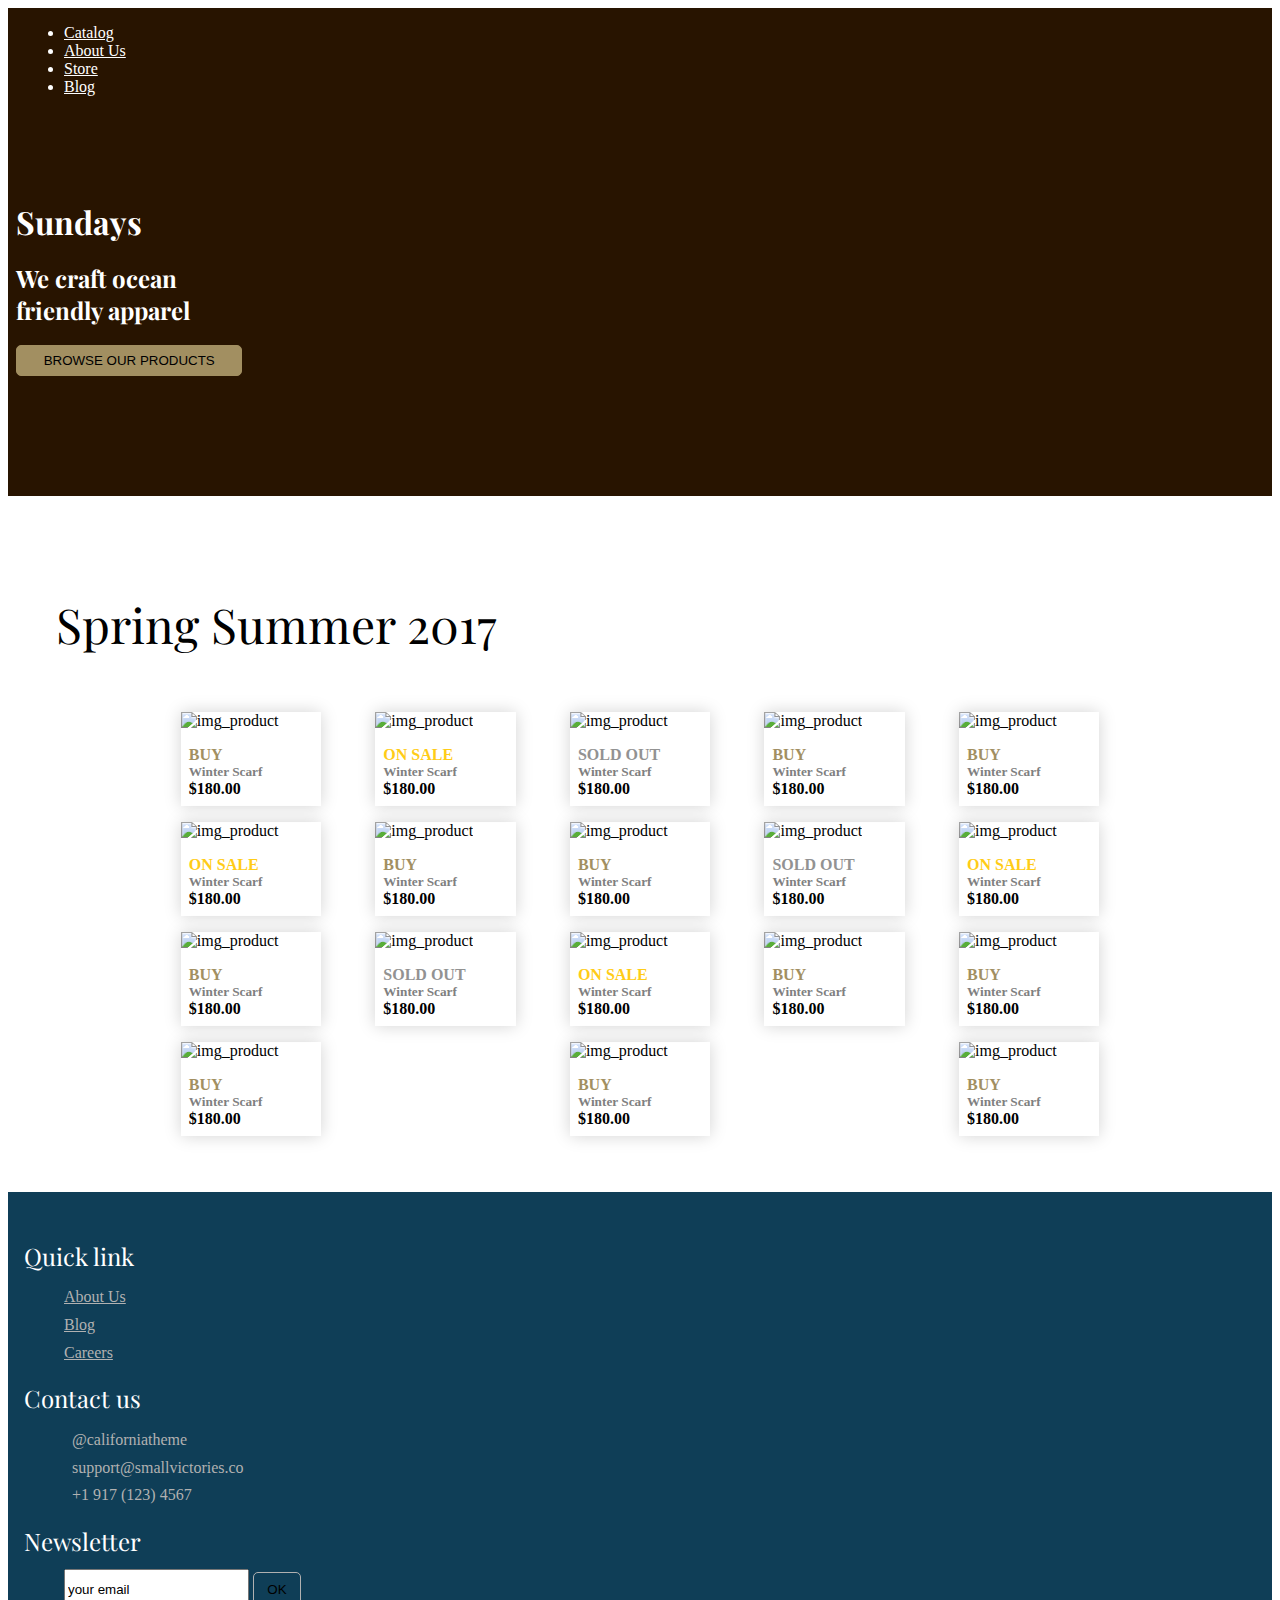
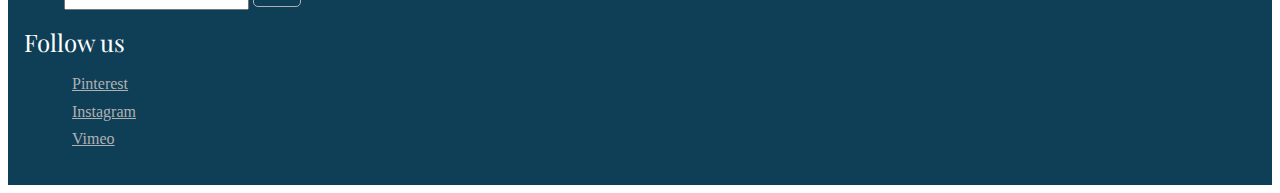
==== index2.html @ 75e93b42 "fix flex index2 and responsive, fix responsive product page" ====
<!DOCTYPE html>
<html>

<head>
    <meta charset="utf-8">
    <meta name="viewport" content="width=device-width, initial-scale=1.0">
    <title>sass_inte</title>
    <link rel="stylesheet" href="static/external/bootstrap/dist/css/bootstrap.min.css">
    <link rel="stylesheet" href="static/external/font-awesome/css/font-awesome.min.css">
    <link href="https://fonts.googleapis.com/css?family=Playfair+Display:400,900" rel="stylesheet">
    <link rel="stylesheet" href="static/css/style.css">
</head>

<body>
    <div class="container-fluid">
        <div class="row monHeader">
            <div class="col-md-12 text-center">
                <div>
                    <ul class="list-inline text-center">
                        <li><a href="#">Catalog</a></li>
                        <li><a href="#">About Us</a></li>
                        <li><a href="#">Store</a></li>
                        <li><a href="#">Blog</a></li>
                        <span class="glyphicon glyphicon-search pull-right"></span>
                    </ul>
                </div>
                <div class="monTitre">
                    <h1 class="text-center text-uppercase">Sundays</h1>
                    <h2 class="text-center">We craft ocean <br>friendly apparel</h2>
                    <button type="button" name="button">Browse our products</button>
                </div>
                <div>
                    <ul class="list-inline text-center">
                        <span class="glyphicon glyphicon-menu-down pull-right"></span>
                    </ul>
                </div>
            </div>
        </div>
        <!-- /.row -->
    </div>
    <!-- /.container fluid  -->
    <main>
        <h3 class="text-center">Spring Summer 2017</h3>
        <div class="catalogue">
            <article>
                <img src="http://lorempixel.com/110/150/" alt="img_product">
                <div>
                    <h4 class="buy">Buy</h4>
                    <h5>Winter Scarf</h5>
                    <span>$180.00</span>
                </div>
            </article>

            <article>
                <img src="http://lorempixel.com/110/150/" alt="img_product">
                <div>
                    <h4 class="onSale">On sale</h4>
                    <h5>Winter Scarf</h5>
                    <span>$180.00</span>
                </div>
            </article>
            <article>
                <img src="http://lorempixel.com/110/150/" alt="img_product">
                <div>
                    <h4 class="soldOut">Sold out</h4>
                    <h5>Winter Scarf</h5>
                    <span>$180.00</span>
                </div>
            </article>
            <article>
                <img src="http://lorempixel.com/110/150/" alt="img_product">
                <div>
                    <h4 class="buy">Buy</h4>
                    <h5>Winter Scarf</h5>
                    <span>$180.00</span>
                </div>
            </article>
            <article>
                <img src="http://lorempixel.com/110/150/" alt="img_product">
                <div>
                    <h4 class="buy">Buy</h4>
                    <h5>Winter Scarf</h5>
                    <span>$180.00</span>
                </div>
            </article>
            <article>
                <img src="http://lorempixel.com/110/150/" alt="img_product">
                <div>
                    <h4 class="onSale">On sale</h4>
                    <h5>Winter Scarf</h5>
                    <span>$180.00</span>
                </div>
            </article>
            <article>
                <img src="http://lorempixel.com/110/150/" alt="img_product">
                <div>
                    <h4 class="buy">Buy</h4>
                    <h5>Winter Scarf</h5>
                    <span>$180.00</span>
                </div>
            </article>
            <article>
                <img src="http://lorempixel.com/110/150/" alt="img_product">
                <div>
                    <h4 class="buy">Buy</h4>
                    <h5>Winter Scarf</h5>
                    <span>$180.00</span>
                </div>
            </article>
            <article>
                <img src="http://lorempixel.com/110/150/" alt="img_product">
                <div>
                    <h4 class="soldOut">Sold out</h4>
                    <h5>Winter Scarf</h5>
                    <span>$180.00</span>
                </div>
            </article>
            <article>
                <img src="http://lorempixel.com/110/150/" alt="img_product">
                <div>
                    <h4 class="onSale">On sale</h4>
                    <h5>Winter Scarf</h5>
                    <span>$180.00</span>
                </div>
            </article>
            <article>
                <img src="http://lorempixel.com/110/150/" alt="img_product">
                <div>
                    <h4 class="buy">Buy</h4>
                    <h5>Winter Scarf</h5>
                    <span>$180.00</span>
                </div>
            </article>
            <article>
                <img src="http://lorempixel.com/110/150/" alt="img_product">
                <div>
                    <h4 class="soldOut">Sold out</h4>
                    <h5>Winter Scarf</h5>
                    <span>$180.00</span>
                </div>
            </article>
            <article>
                <img src="http://lorempixel.com/110/150/" alt="img_product">
                <div>
                    <h4 class="onSale">On sale</h4>
                    <h5>Winter Scarf</h5>
                    <span>$180.00</span>
                </div>
            </article>
            <article>
                <img src="http://lorempixel.com/110/150/" alt="img_product">
                <div>
                    <h4 class="buy">Buy</h4>
                    <h5>Winter Scarf</h5>
                    <span>$180.00</span>
                </div>
            </article>
            <article>
                <img src="http://lorempixel.com/110/150/" alt="img_product">
                <div>
                    <h4 class="buy">BUY</h4>
                    <h5>Winter Scarf</h5>
                    <span>$180.00</span>
                </div>
            </article>
            <article>
                <img src="http://lorempixel.com/110/150/" alt="img_product">
                <div>
                    <h4 class="buy">Buy</h4>
                    <h5>Winter Scarf</h5>
                    <span>$180.00</span>
                </div>
            </article>

            <article>
                <img src="http://lorempixel.com/110/150/" alt="img_product">
                <div>
                    <h4 class="buy">Buy</h4>
                    <h5>Winter Scarf</h5>
                    <span>$180.00</span>
                </div>
            </article>

            <article>
                <img src="http://lorempixel.com/110/150/" alt="img_product">
                <div>
                    <h4 class="buy">Buy</h4>
                    <h5>Winter Scarf</h5>
                    <span>$180.00</span>
                </div>
            </article>
        </div>
    </main>

    <div class="container-fluid monFooter">
        <div class="container">
            <div class="row ">
                <div class="col-sm-6 col-md-3">
                    <dl>
                        <dt>Quick link</dt>
                        <dd>
                            <ul>
                                <li><a href="#">About Us</a></li>
                                <li><a href="#">Blog</a></li>
                                <li><a href="#">Careers</a></li>
                            </ul>
                        </dd>
                    </dl>
                </div>
                <div class="col-sm-6 col-md-3">
                    <dl>
                        <dt>Contact us</dt>
                        <dd>
                            <ul>
                                <li><i class="fa fa-twitter" aria-hidden="true"></i> @californiatheme
                                </li>
                                <li><i class="fa fa-envelope" aria-hidden="true"></i> support@smallvictories.co
                                </li>
                                <li><i class="fa fa-phone" aria-hidden="true"></i> +1 917 (123) 4567</li>
                            </ul>
                        </dd>
                    </dl>
                </div>
                <div class="col-sm-6 col-md-3">
                    <dl>
                        <dt>Newsletter</dt>
                        <dd>
                            <input type="email" name="user_mail" value="your email">
                            <button type="button" name="button">OK</button>
                        </dd>
                    </dl>
                </div>
                <div class="col-sm-6 col-md-3">
                    <dl>
                        <dt>Follow us</dt>
                        <dd>
                            <ul>
                                <li><a href="#"><i class="fa fa-pinterest-square"></i> Pinterest</a></li>
                                <li><a href="#"><i class="fa fa-instagram"></i> Instagram</a></li>
                                <li><a href="#"><i class="fa fa-vimeo-square" ></i> Vimeo</a></li>
                            </ul>
                        </dd>
                    </dl>
                </div>
            </div>
            <!-- /.row -->
        </div>
        <!-- /.container -->
    </div>
    <!-- /.container fluid -->

    <script src="static/external/jquery/dist/jquery.js"></script>
    <script src="static/external/bootstrap/dist/js/bootstrap.min.js"></script>
    <script src="static/js/script.js"></script>
</body>


</html>
---- static/css/style.css ----
.monHeader{background-color:#281400;color:white}.monHeader ul{margin:0}.monHeader ul a{color:inherit}.monHeader .monTitre{padding:6em 0}.monHeader button{background-color:#A28f61;border-radius:5px;border:1px solid #A28f61;padding:0.5em 2em;text-transform:uppercase}.monHeader h1,.monHeader h2{font-family:"Playfair Display",serif;font-weight:bold;margin:0}.monHeader h2{margin:0.8em 0}.monHeader div:nth-child(1),.monHeader div:nth-child(3){padding:0.5em}dt,h3{font-family:"Playfair Display",serif;font-weight:normal}main{padding:3em}main h3{font-size:3em;margin-bottom:1em}main .catalogue{display:flex;flex-wrap:wrap;width:80%;margin:auto;justify-content:space-between}@media screen and (max-width: 640px){main .catalogue{width:100%}}main .catalogue article{margin:0.5em;box-shadow:0 0 1em lightgrey;width:15%}@media screen and (max-width: 640px){main .catalogue article{width:100%}}main .catalogue article img{width:100%;height:auto}main .catalogue article h4,main .catalogue article h5{margin:0}main .catalogue article h4{text-transform:uppercase;margin-top:0.5em}main .catalogue article h5{color:grey}main .catalogue article .soldOut{color:#929292}main .catalogue article .onSale{color:#ffcc17}main .catalogue article .buy{color:#A28F61}main .catalogue article span{font-weight:bold}main .catalogue article div{padding:0.5em}main .pageProduit{padding:0}main .pageProduit article{display:flex;margin:0.5em;padding:1em;box-shadow:0 0 1em lightgrey}@media screen and (max-width: 640px){main .pageProduit article{flex-wrap:wrap}}main .pageProduit article .articleImages{width:30%}@media screen and (max-width: 640px){main .pageProduit article .articleImages{width:100%}}main .pageProduit article .articleImages img{width:100%;height:auto;padding:0.5em}main .pageProduit article .articleImages .appercus{display:flex}main .pageProduit article .articleImages .appercus img{margin:0.2em}main .pageProduit article .descriptifProduit{padding:0 1em;display:flex}@media screen and (max-width: 640px){main .pageProduit article .descriptifProduit{flex-wrap:wrap}}main .pageProduit article .descriptifProduit .btnPrix,main .pageProduit article .descriptifProduit .infoProduit{display:flex;flex-direction:column;padding:1em}main .pageProduit article .descriptifProduit .btnPrix button,main .pageProduit article .descriptifProduit .btnPrix input,main .pageProduit article .descriptifProduit .infoProduit button,main .pageProduit article .descriptifProduit .infoProduit input{background-color:inherit;border:1px solid #A28F61;border-radius:5px;padding:0.5em 2em;color:#A28F61;width:100%;text-transform:uppercase;margin-bottom:0.5em}main .pageProduit article .descriptifProduit .btnPrix .infoProduit,main .pageProduit article .descriptifProduit .infoProduit .infoProduit{flex:2}main .pageProduit article .descriptifProduit .btnPrix .btnPrix,main .pageProduit article .descriptifProduit .infoProduit .btnPrix{flex:1}main .pageProduit article h4{margin:0;text-transform:uppercase;margin-top:0.5em}main .pageProduit article .soldOut{color:#929292}main .pageProduit article .onSale{color:#ffcc17}main .pageProduit article .buy{color:#A28F61}main .pageProduit article span{font-weight:bold;font-size:2em}.monFooter{background-color:#0f3e57;color:#B1B1B1;padding:2em 1em 1em}.monFooter dt{color:white;font-size:1.5em;margin-bottom:0.5em}.monFooter ul{list-style:none;padding:0}.monFooter ul li{padding:0.3em 0}.monFooter ul li i{margin-right:0.5em}.monFooter ul li a{color:inherit}.monFooter button{background-color:inherit;border:1px solid #B1B1B1;border-radius:5px;padding:0 1em}.monFooter button,.monFooter input{height:35px}
/*# sourceMappingURL=style.css.map */
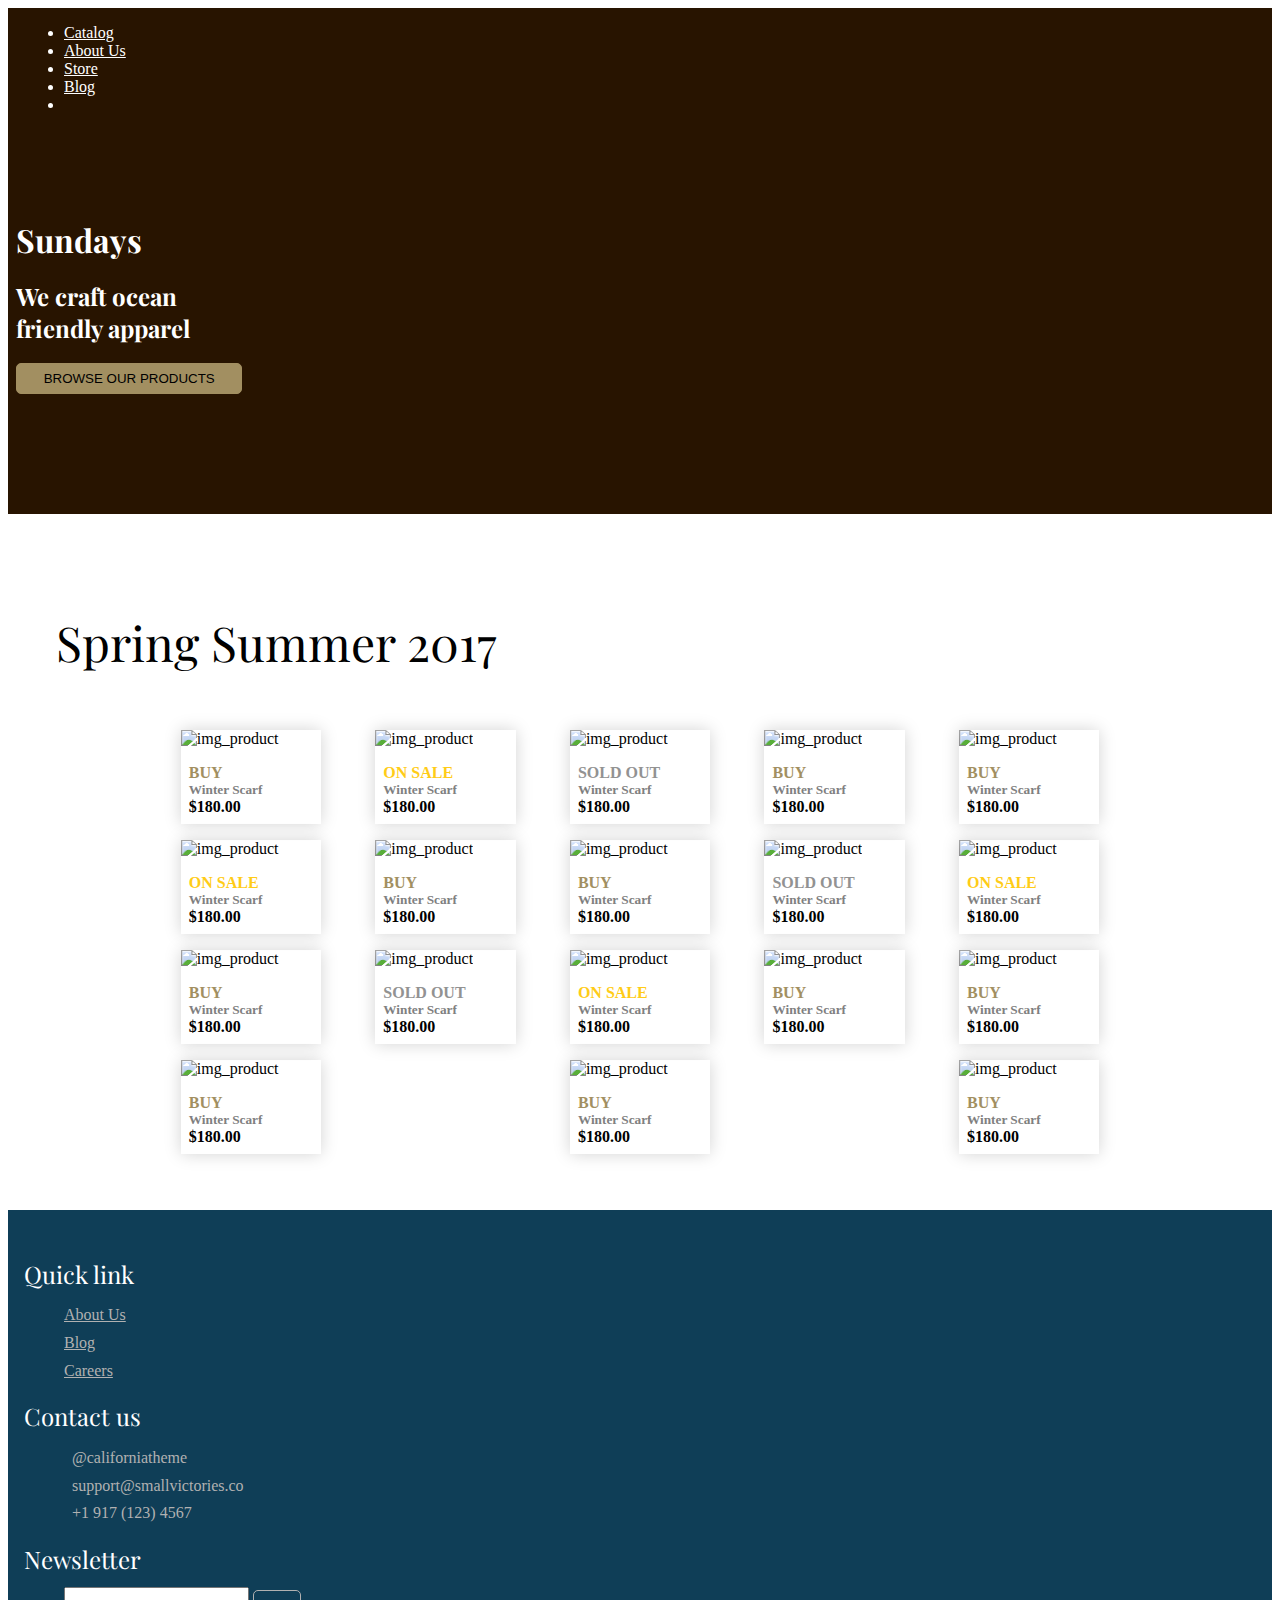
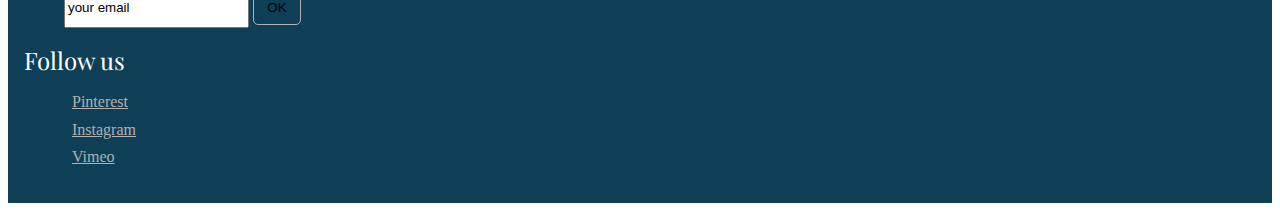
==== commit 43a435f1: "add pannier," ====
--- a/index2.html
+++ b/index2.html
@@ -4,7 +4,7 @@
 <head>
     <meta charset="utf-8">
     <meta name="viewport" content="width=device-width, initial-scale=1.0">
-    <title>sass_inte</title>
+    <title>sass_inte catalogue</title>
     <link rel="stylesheet" href="static/external/bootstrap/dist/css/bootstrap.min.css">
     <link rel="stylesheet" href="static/external/font-awesome/css/font-awesome.min.css">
     <link href="https://fonts.googleapis.com/css?family=Playfair+Display:400,900" rel="stylesheet">
@@ -16,12 +16,12 @@
         <div class="row monHeader">
             <div class="col-md-12 text-center">
                 <div>
-                    <ul class="list-inline text-center">
+                    <ul class="list-inline">
                         <li><a href="#">Catalog</a></li>
                         <li><a href="#">About Us</a></li>
                         <li><a href="#">Store</a></li>
                         <li><a href="#">Blog</a></li>
-                        <span class="glyphicon glyphicon-search pull-right"></span>
+                        <li class="pull-right"><span class="glyphicon glyphicon-search"></span></li>
                     </ul>
                 </div>
                 <div class="monTitre">
@@ -30,9 +30,7 @@
                     <button type="button" name="button">Browse our products</button>
                 </div>
                 <div>
-                    <ul class="list-inline text-center">
-                        <span class="glyphicon glyphicon-menu-down pull-right"></span>
-                    </ul>
+                    <span class="glyphicon glyphicon-menu-down pull-right"></span>
                 </div>
             </div>
         </div>
--- a/static/css/style.css
+++ b/static/css/style.css
@@ -1,2 +1,2 @@
-.monHeader{background-color:#281400;color:white}.monHeader ul{margin:0}.monHeader ul a{color:inherit}.monHeader .monTitre{padding:6em 0}.monHeader button{background-color:#A28f61;border-radius:5px;border:1px solid #A28f61;padding:0.5em 2em;text-transform:uppercase}.monHeader h1,.monHeader h2{font-family:"Playfair Display",serif;font-weight:bold;margin:0}.monHeader h2{margin:0.8em 0}.monHeader div:nth-child(1),.monHeader div:nth-child(3){padding:0.5em}dt,h3{font-family:"Playfair Display",serif;font-weight:normal}main{padding:3em}main h3{font-size:3em;margin-bottom:1em}main .catalogue{display:flex;flex-wrap:wrap;width:80%;margin:auto;justify-content:space-between}@media screen and (max-width: 640px){main .catalogue{width:100%}}main .catalogue article{margin:0.5em;box-shadow:0 0 1em lightgrey;width:15%}@media screen and (max-width: 640px){main .catalogue article{width:100%}}main .catalogue article img{width:100%;height:auto}main .catalogue article h4,main .catalogue article h5{margin:0}main .catalogue article h4{text-transform:uppercase;margin-top:0.5em}main .catalogue article h5{color:grey}main .catalogue article .soldOut{color:#929292}main .catalogue article .onSale{color:#ffcc17}main .catalogue article .buy{color:#A28F61}main .catalogue article span{font-weight:bold}main .catalogue article div{padding:0.5em}main .pageProduit{padding:0}main .pageProduit article{display:flex;margin:0.5em;padding:1em;box-shadow:0 0 1em lightgrey}@media screen and (max-width: 640px){main .pageProduit article{flex-wrap:wrap}}main .pageProduit article .articleImages{width:30%}@media screen and (max-width: 640px){main .pageProduit article .articleImages{width:100%}}main .pageProduit article .articleImages img{width:100%;height:auto;padding:0.5em}main .pageProduit article .articleImages .appercus{display:flex}main .pageProduit article .articleImages .appercus img{margin:0.2em}main .pageProduit article .descriptifProduit{padding:0 1em;display:flex}@media screen and (max-width: 640px){main .pageProduit article .descriptifProduit{flex-wrap:wrap}}main .pageProduit article .descriptifProduit .btnPrix,main .pageProduit article .descriptifProduit .infoProduit{display:flex;flex-direction:column;padding:1em}main .pageProduit article .descriptifProduit .btnPrix button,main .pageProduit article .descriptifProduit .btnPrix input,main .pageProduit article .descriptifProduit .infoProduit button,main .pageProduit article .descriptifProduit .infoProduit input{background-color:inherit;border:1px solid #A28F61;border-radius:5px;padding:0.5em 2em;color:#A28F61;width:100%;text-transform:uppercase;margin-bottom:0.5em}main .pageProduit article .descriptifProduit .btnPrix .infoProduit,main .pageProduit article .descriptifProduit .infoProduit .infoProduit{flex:2}main .pageProduit article .descriptifProduit .btnPrix .btnPrix,main .pageProduit article .descriptifProduit .infoProduit .btnPrix{flex:1}main .pageProduit article h4{margin:0;text-transform:uppercase;margin-top:0.5em}main .pageProduit article .soldOut{color:#929292}main .pageProduit article .onSale{color:#ffcc17}main .pageProduit article .buy{color:#A28F61}main .pageProduit article span{font-weight:bold;font-size:2em}.monFooter{background-color:#0f3e57;color:#B1B1B1;padding:2em 1em 1em}.monFooter dt{color:white;font-size:1.5em;margin-bottom:0.5em}.monFooter ul{list-style:none;padding:0}.monFooter ul li{padding:0.3em 0}.monFooter ul li i{margin-right:0.5em}.monFooter ul li a{color:inherit}.monFooter button{background-color:inherit;border:1px solid #B1B1B1;border-radius:5px;padding:0 1em}.monFooter button,.monFooter input{height:35px}
+.monHeader{background-color:#281400;color:white}.monHeader ul{margin:0}.monHeader ul a{color:inherit}.monHeader .monTitre{padding:6em 0}.monHeader button{background-color:#A28f61;border-radius:5px;border:1px solid #A28f61;padding:0.5em 2em;text-transform:uppercase}.monHeader h1,.monHeader h2{font-family:"Playfair Display",serif;font-weight:bold;margin:0}.monHeader h2{margin:0.8em 0}.monHeader div:nth-child(1),.monHeader div:nth-child(3){padding:0.5em}dt,h3{font-family:"Playfair Display",serif;font-weight:normal}main{padding:3em}main h3{font-size:3em;margin-bottom:1em}main .catalogue{display:flex;flex-wrap:wrap;width:80%;margin:auto;justify-content:space-between}@media screen and (max-width: 640px){main .catalogue{width:100%}}main .catalogue article{margin:0.5em;box-shadow:0 0 1em lightgrey;width:15%}@media screen and (max-width: 640px){main .catalogue article{width:100%}}main .catalogue article img{width:100%;height:auto}main .catalogue article h4,main .catalogue article h5{margin:0}main .catalogue article h4{text-transform:uppercase;margin-top:0.5em}main .catalogue article h5{color:grey}main .catalogue article .soldOut{color:#929292}main .catalogue article .onSale{color:#ffcc17}main .catalogue article .buy{color:#A28F61}main .catalogue article span{font-weight:bold}main .catalogue article div{padding:0.5em}main .pageProduit{padding:0}main .pageProduit article{display:flex;margin:0.5em;padding:1em;box-shadow:0 0 1em lightgrey}@media screen and (max-width: 640px){main .pageProduit article{flex-wrap:wrap}}main .pageProduit article .articleImages{width:30%}@media screen and (max-width: 640px){main .pageProduit article .articleImages{width:100%}}main .pageProduit article .articleImages img{width:100%;height:auto;padding:0.5em}main .pageProduit article .articleImages .appercus{display:flex}main .pageProduit article .articleImages .appercus img{margin:0.2em}main .pageProduit article .descriptifProduit{padding:0 1em;display:flex}@media screen and (max-width: 640px){main .pageProduit article .descriptifProduit{flex-wrap:wrap}}main .pageProduit article .descriptifProduit .btnPrix,main .pageProduit article .descriptifProduit .infoProduit{display:flex;flex-direction:column;padding:1em}main .pageProduit article .descriptifProduit .btnPrix button,main .pageProduit article .descriptifProduit .btnPrix input,main .pageProduit article .descriptifProduit .infoProduit button,main .pageProduit article .descriptifProduit .infoProduit input{background-color:inherit;border:1px solid #A28F61;border-radius:5px;padding:0.5em 2em;color:#A28F61;width:100%;text-transform:uppercase;margin-bottom:0.5em}main .pageProduit article .descriptifProduit .btnPrix .infoProduit,main .pageProduit article .descriptifProduit .infoProduit .infoProduit{flex:2}main .pageProduit article .descriptifProduit .btnPrix .btnPrix,main .pageProduit article .descriptifProduit .infoProduit .btnPrix{flex:1}main .pageProduit article h4{margin:0;text-transform:uppercase;margin-top:0.5em}main .pageProduit article .soldOut{color:#929292}main .pageProduit article .onSale{color:#ffcc17}main .pageProduit article .buy{color:#A28F61}main .pageProduit article span{font-weight:bold;font-size:2em}main .monPanier tr{height:4em}main .monPanier img{height:4em;width:auto}.monFooter{background-color:#0f3e57;color:#B1B1B1;padding:2em 1em 1em}.monFooter dt{color:white;font-size:1.5em;margin-bottom:0.5em}.monFooter ul{list-style:none;padding:0}.monFooter ul li{padding:0.3em 0}.monFooter ul li i{margin-right:0.5em}.monFooter ul li a{color:inherit}.monFooter button{background-color:inherit;border:1px solid #B1B1B1;border-radius:5px;padding:0 1em}.monFooter button,.monFooter input{height:35px}
 /*# sourceMappingURL=style.css.map */
